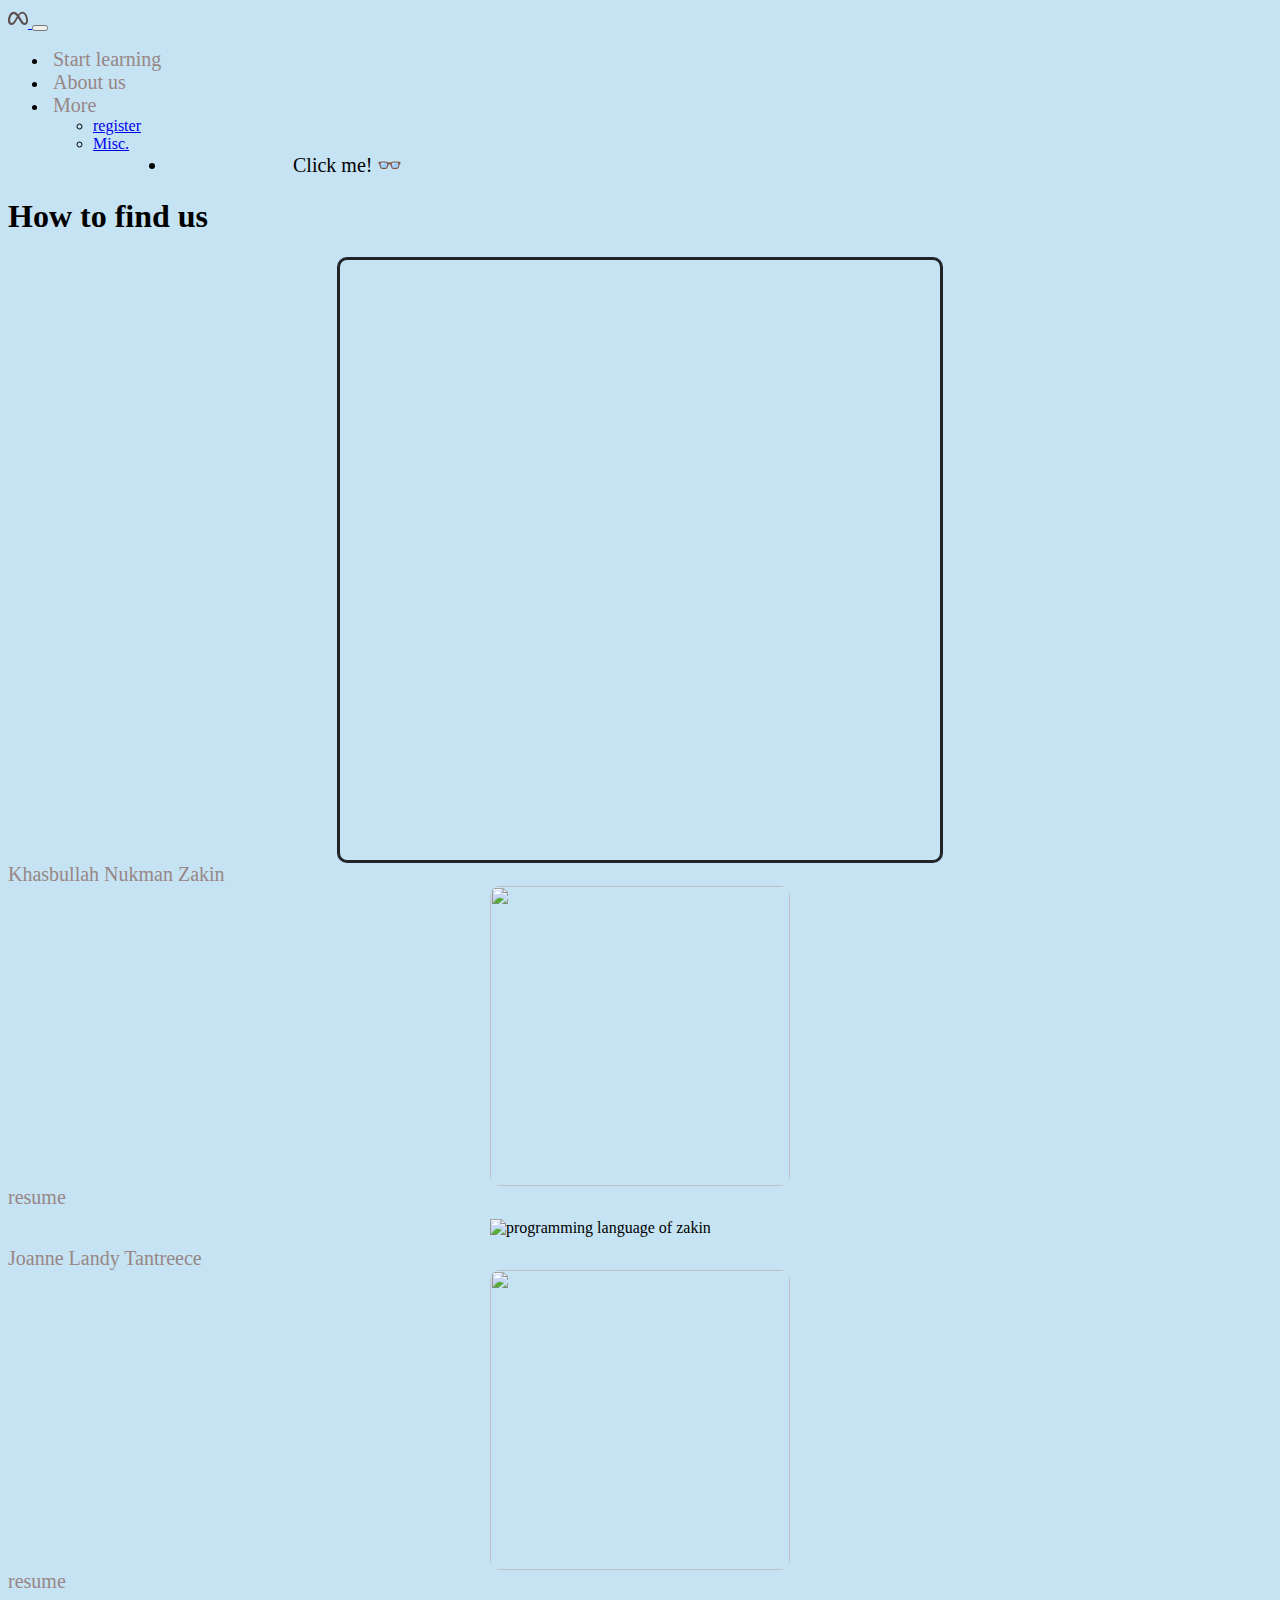
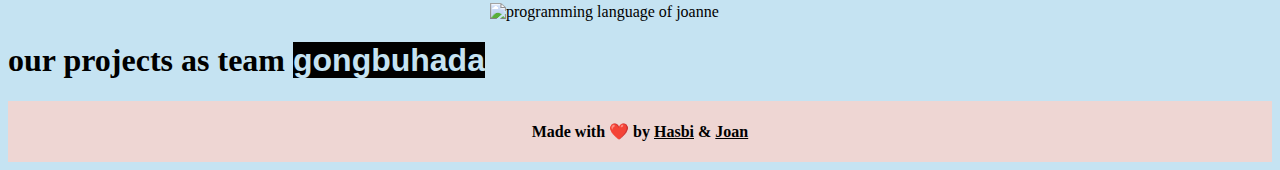
==== howtofindus.html @ 7ed1cf88 "Added howtofindus.html" ====
<!DOCTYPE html>
<html lang="en">
  <head>
    <meta charset="UTF-8" />
    <meta http-equiv="X-UA-Compatible" content="IE=edge" />
    <meta name="viewport" content="width=device-width, initial-scale=1.0" />
    <meta name="keywords" content="gongbuhada.com" />
    <meta name="author" content="Zakintaliban & Joanneeldy" />
    <title>Gongbuhada</title>
    <link
      href="https://cdn.jsdelivr.net/npm/bootstrap@5.2.0-beta1/dist/css/bootstrap.min.css"
      rel="stylesheet"
      integrity="sha384-0evHe/X+R7YkIZDRvuzKMRqM+OrBnVFBL6DOitfPri4tjfHxaWutUpFmBp4vmVor"
      crossorigin="anonymous"
    />
    <link rel="stylesheet" href="style.css" />
    <link rel="icon" type="image/x-icon" href="./assets/favicon.ico" />
  </head>
  <body>
    <div class="container">
      <nav class="navbar navbar-expand-md py-4" id="navbar">
        <a class="navbar-brand" href="index.html">
          <svg
            xmlns="http://www.w3.org/2000/svg"
            width="20"
            height="20"
            fill="#5C4E4E"
            class="bi bi-meta"
            viewBox="0 0 16 16"
          >
            <path
              fill-rule="evenodd"
              d="M8.217 5.243C9.145 3.988 10.171 3 11.483 3 13.96 3 16 6.153 16.001 9.907c0 2.29-.986 3.725-2.757 3.725-1.543 0-2.395-.866-3.924-3.424l-.667-1.123-.118-.197a54.944 54.944 0 0 0-.53-.877l-1.178 2.08c-1.673 2.925-2.615 3.541-3.923 3.541C1.086 13.632 0 12.217 0 9.973 0 6.388 1.995 3 4.598 3c.319 0 .625.039.924.122.31.086.611.22.913.407.577.359 1.154.915 1.782 1.714Zm1.516 2.224c-.252-.41-.494-.787-.727-1.133L9 6.326c.845-1.305 1.543-1.954 2.372-1.954 1.723 0 3.102 2.537 3.102 5.653 0 1.188-.39 1.877-1.195 1.877-.773 0-1.142-.51-2.61-2.87l-.937-1.565ZM4.846 4.756c.725.1 1.385.634 2.34 2.001A212.13 212.13 0 0 0 5.551 9.3c-1.357 2.126-1.826 2.603-2.581 2.603-.777 0-1.24-.682-1.24-1.9 0-2.602 1.298-5.264 2.846-5.264.091 0 .181.006.27.018Z"
            />
          </svg>
        </a>
        <button
          class="navbar-toggler"
          type="button"
          data-bs-toggle="collapse"
          data-bs-target="#navbarSupportedContent"
          aria-controls="navbarSupportedContent"
          aria-expanded="false"
          aria-label="Toggle navigation"
        >
          <span class="navbar-toggler-icon"></span>
        </button>
        <div class="collapse navbar-collapse" id="navbarSupportedContent">
          <ul class="navbar-nav me-auto mb-2 mb-lg-0">
            <li class="nav-item">
              <a class="nav-color" aria-current="page" href="#start"
                >Start learning</a
              >
            </li>
            <li class="nav-item">
              <a class="nav-color" href="#who">About us</a>
            </li>
            <li class="nav-item dropdown">
              <a
                class="nav-color dropdown-toggle"
                href="#"
                id="navbarDropdown"
                role="button"
                data-bs-toggle="dropdown"
                aria-expanded="false"
              >
                More
              </a>
              <ul class="dropdown-menu" aria-labelledby="navbarDropdown">
                <li>
                  <a class="dropdown-item" href="#register">register</a>
                </li>
                <li>
                  <a class="dropdown-item" href="#footer">Misc.</a>
                </li>
              </ul>
            </li>
            <li class="nav-item icon">
              <p class="icon" onclick="setDarkMode()" id="darkBtn">
                Click me! 👓
              </p>
            </li>
          </ul>
        </div>
      </nav>
      <h1>How to find us</h1>
      <div class="hero-contact">
        <div class="row">
          <div class="col map">
            <div class="gmap_canvas">
              <iframe
                width="600"
                height="600"
                id="gmap_canvas"
                src="https://maps.google.com/maps?q=universitas%20siber%20asia&t=&z=15&ie=UTF8&iwloc=&output=embed"
                frameborder="0"
                scrolling="no"
                marginheight="0"
                marginwidth="0"
              >
              </iframe>
            </div>
          </div>
          <div class="col-xl-6 text-center">
            <div class="row">
              <div class="col">
                <a class="nav-color" href="mailto:hasbi@gongbuhada.com"
                  >Khasbullah Nukman Zakin</a
                >
                <img
                  src="https://github.com/zakintaliban.png"
                  class="muka-contact"
                  alt=""
                />
                <div>
                  <a class="nav-color" href="./assets/resume-hasbi.pdf" download
                    >resume</a
                  >
                </div>
                <img
                  class="data-language"
                  src="https://github-readme-stats.vercel.app/api/top-langs/?username=zakintaliban&layout=compact&theme=synthwave"
                  alt="programming language of zakin"
                />
              </div>
              <div class="col">
                <a class="nav-color" href="mailto:joan@gongbuhada.com"
                  >Joanne Landy Tantreece</a
                >
                <img
                  src="https://github.com/joanneeldy.png"
                  class="muka-contact"
                  alt=""
                />
                <div>
                  <a
                    class="nav-color"
                    href="./assets/resume-joanne.pdf"
                    download
                    >resume</a
                  >
                </div>
                <img
                  class="data-language"
                  src="https://github-readme-stats.vercel.app/api/top-langs/?username=joanneeldy&layout=compact&theme=synthwave"
                  alt="programming language of joanne"
                />
              </div>
            </div>
          </div>
        </div>
        <div class="projects row">
          <h1 class="m-5">our projects as team <span>gongbuhada</span></h1>
          <div class="col py-5">
            <img
              src="https://github-readme-stats.vercel.app/api/pin/?username=zakintaliban&repo=kriptografi-praktikum1-python&theme=synthwave"
              alt=""
            />
          </div>
          <div class="col py-5">
            <img
              src="https://github-readme-stats.vercel.app/api/pin/?username=zakintaliban&repo=web-tugas2-sem2&theme=synthwave"
              alt=""
            />
          </div>
        </div>
      </div>
    </div>
    <div id="source">
      <h4>
        Made with ❤️ by
        <a href="https://github.com/Zakintaliban">Hasbi</a> &
        <a href="https://github.com/joanneeldy/">Joan</a>
      </h4>
    </div>
    <script src="https://cdn.jsdelivr.net/npm/bootstrap@5.2.0-beta1/dist/js/bootstrap.bundle.min.js"></script>
    <script src="script.js"></script>
  </body>
</html>
---- style.css ----
body {
  background-color: #c5e3f2;
  color: #000;
}

.icon {
  font-size: 20px;
  margin: auto;
  text-decoration: none;
  margin-left: 120px;
  cursor: pointer;
}

.nav-color {
  font-size: 20px;
  color: #988686;
  text-decoration: none;
  transition: 0.5s;
  text-align: center;
}

.nav-color:hover {
  color: #5c4e4e;
  transition: 0.5s;
}

.nav-item {
  padding: 0px 5px;
}

.darkmode {
  background-color: #000000;
  color: #d1d0d0;
}

.navbar-toggler-icon {
  background-color: #5c4e4e;
  border-radius: 10px;
}

.btn-first {
  background-color: #eed6d3;
}

.btn-first:hover {
  background-color: #e29cb4;
  color: #000000;
  box-shadow: 3px 10px 5px #eed6d3;
  transition: 0.8s;
}

.btn-second {
  background-color: #a8cee9;
}

.btn-second:hover {
  background-color: #c5e3f2;
  color: #000000;
  box-shadow: 3px 10px 5px #a8cee9;
  transition: 0.8s;
}

.feature .text {
  color: #e29cb4;
}

.card {
  background-color: #e29cb4;
  border-radius: 10px;
  margin-top: 20px;
  margin-bottom: 20px;
  margin-left: 20px;
  margin-right: 20px;
  overflow: hidden;
}

.card-text {
  color: #000;
}

.muka {
  width: 460px;
  height: 460px;
  border-radius: 10px;
}

.muka-contact {
  width: 300px;
  height: 300px;
  border-radius: 10px;
  display: block;
  margin-left: auto;
  margin-right: auto;
}

table {
  border-spacing: 10px;
  border-collapse: separate;
}

.bio-hasbi {
  background-color: #2971a4;
  border-radius: 10px;
  width: 460px;
}

.bio-joanne {
  background-color: #be3765;
  border-radius: 10px;
  width: 460px;
}

.email {
  display: flex;
  flex-direction: column;
}

.warning-info {
  align-self: end;
  text-decoration: underline;
}

.submit {
  align-self: end;
}

.form-label {
  width: 200px;
  text-align: center;
}

.modal-content,
.modal-body {
  border: 0px;
}

.copyright {
  margin-right: 10px;
}

#source a:link {
  text-decoration: underline;
  color: black;
}

#source a:visited {
  text-decoration: underline;
  color: black;
}

#source {
  color: black;
  background-color: #eed6d3;
  text-align: center;
  font-weight: bold;
  overflow: hidden;
}

.mapouter {
  position: relative;
  text-align: right;
  height: 600px;
  width: 600px;
}

.gmap_canvas {
  overflow: hidden;
  background: none !important;
  height: 600px;
  width: 600px;
}

.gmap_canvas {
  border-radius: 10px;
  border: medium solid #212529;
}

.gmap_canvas {
  margin: auto;
}

.data-language {
  width: 300px;
  margin: 10px 0px;
  display: block;
  margin-left: auto;
  margin-right: auto;
}

.projects span {
  font-family: "helvetica";
  font-weight: 600;
  color: #c5e3f2;
  background-color: #000;
}

.projects img {
  display: block;
  margin: auto;
}

@media only screen and (max-width: 768px) {
  .icon {
    font-size: 20px;
    text-decoration: none;
    margin-left: 0px;
    cursor: pointer;
  }

  .nav-item {
    margin-right: 0px;
  }

  .muka {
    height: 230px;
    width: 230px;
    border-radius: 10px;
  }

  .bio-hasbi {
    border-radius: 10px;
    width: 230px;
  }

  .bio-joanne {
    border-radius: 10px;
    width: 230px;
  }

  .navbar-nav {
    margin: auto;
  }

  .gmap_canvas {
    height: 500px;
    width: 500px;
  }
}

@media only screen and (max-width: 425px) {
  .muka {
    height: 115px;
    width: 115px;
    border-radius: 10px;
  }
  .bio-hasbi {
    border-radius: 10px;
    width: 115px;
  }

  .bio-joanne {
    border-radius: 10px;
    width: 115px;
  }

  /* .gmap_canvas {
    height: 300px;
    width: 300px;
  } */
}
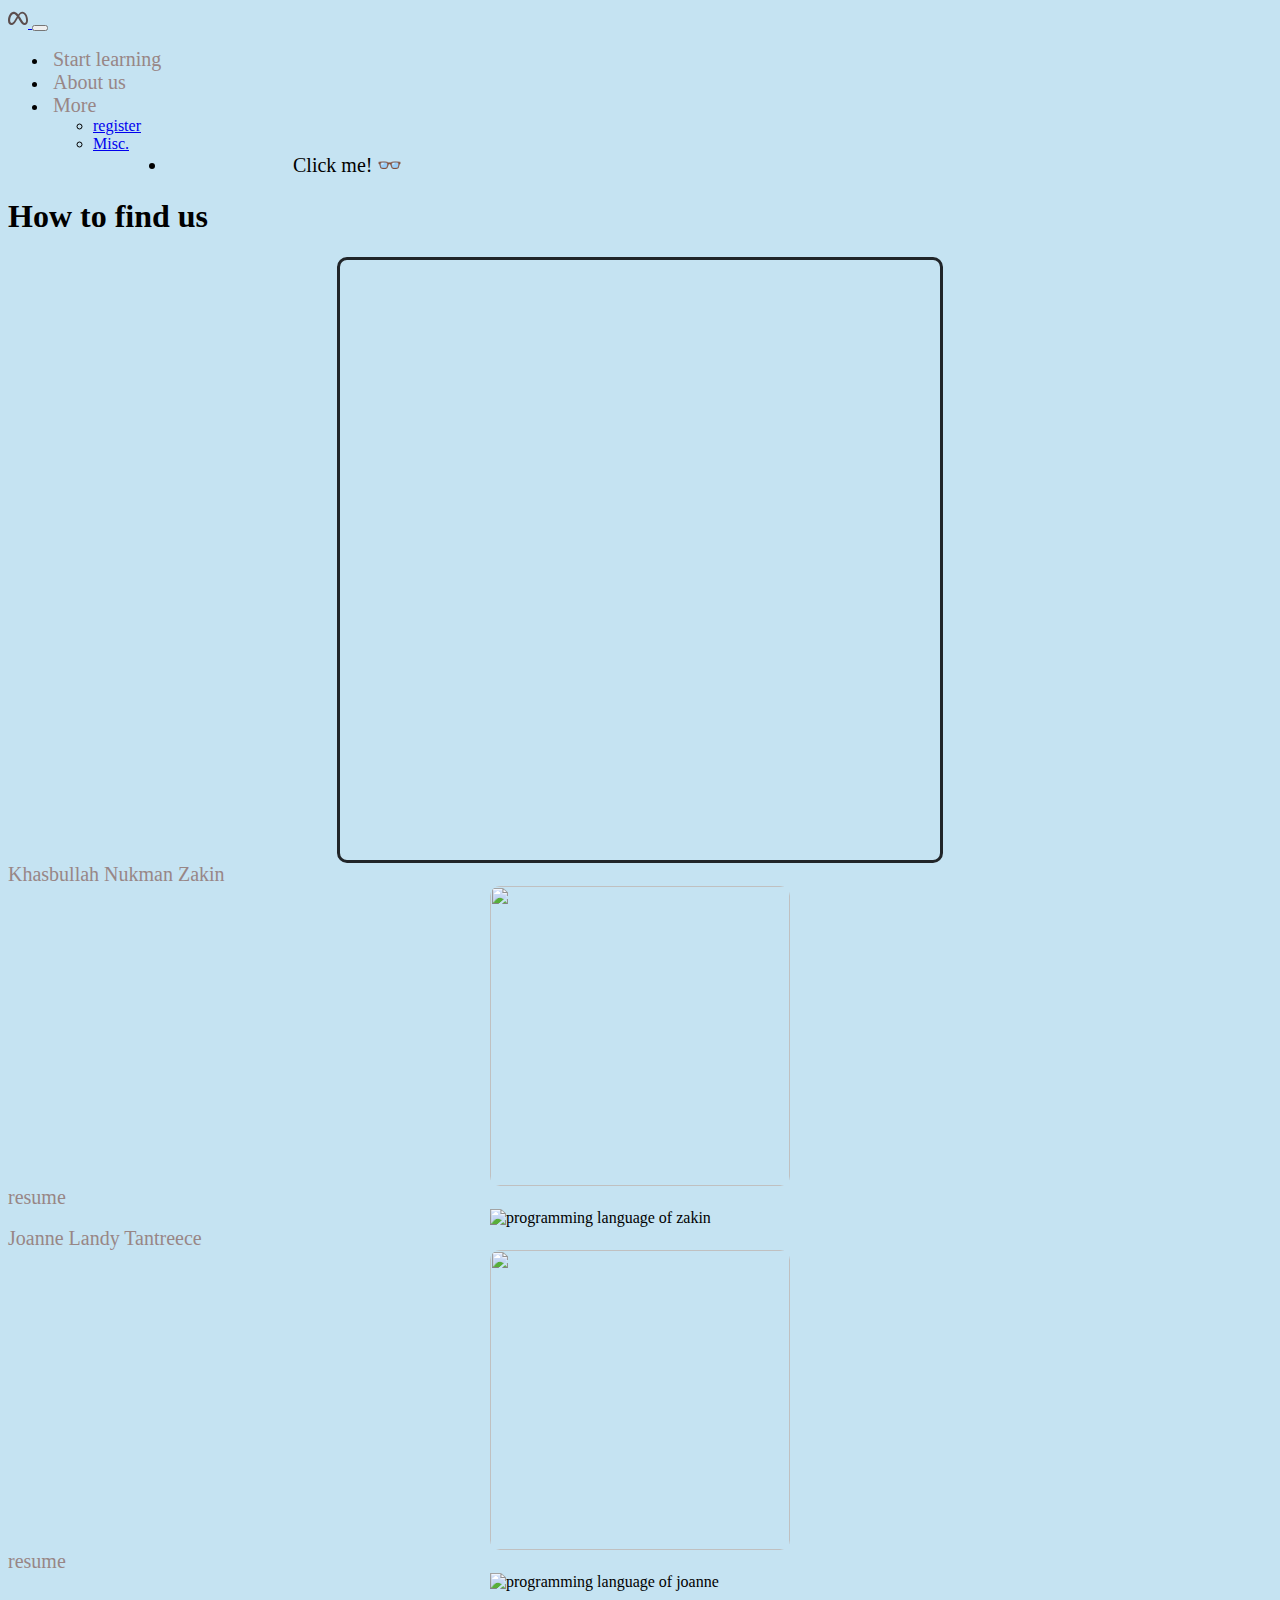
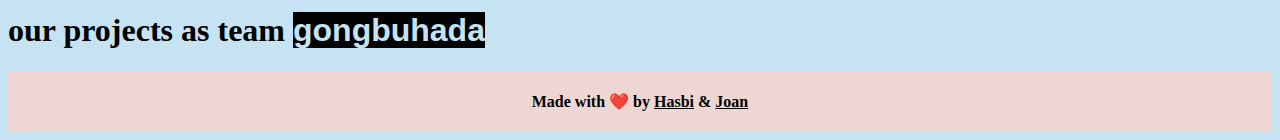
==== commit 372f4cfa: "Update howtofindus.html" ====
--- a/howtofindus.html
+++ b/howtofindus.html
@@ -6,6 +6,21 @@
     <meta name="viewport" content="width=device-width, initial-scale=1.0" />
     <meta name="keywords" content="gongbuhada.com" />
     <meta name="author" content="Zakintaliban & Joanneeldy" />
+    <meta name="title" content="Gongbuhada" />
+    <meta
+      name="description"
+      content="Gongbuhada.com is a website that provides a platform for the users to learn and study for programming, editing and marketing"
+    />
+    <meta name="twitter:title" content="gongbuhada.com" />
+    <meta name="twitter:description" content="Gongbuhada.com is a website that provides a platform for the users to learn and study for programming, editing and marketing" />
+    <meta
+      name="twitter:url"
+      content="https://gongbuhada.com/twitter-image.png"
+    />
+    <meta
+      name="twitter:card"
+      content="a website that provides a platform for the users to learn and study for programming, editing and marketing"
+    />
     <title>Gongbuhada</title>
     <link
       href="https://cdn.jsdelivr.net/npm/bootstrap@5.2.0-beta1/dist/css/bootstrap.min.css"
@@ -150,7 +165,7 @@
           </div>
         </div>
         <div class="projects row">
-          <h1 class="m-5">our projects as team <span>gongbuhada</span></h1>
+          <h1 class="my-5">our projects as team <span>gongbuhada</span></h1>
           <div class="col py-5">
             <img
               src="https://github-readme-stats.vercel.app/api/pin/?username=zakintaliban&repo=kriptografi-praktikum1-python&theme=synthwave"
--- a/style.css
+++ b/style.css
@@ -183,8 +183,7 @@
   width: 300px;
   margin: 10px 0px;
   display: block;
-  margin-left: auto;
-  margin-right: auto;
+  margin: auto;
 }
 
 .projects span {
@@ -195,6 +194,8 @@
 }
 
 .projects img {
+  width: 300px;
+  margin: 10px 0px;
   display: block;
   margin: auto;
 }
@@ -253,8 +254,8 @@
     width: 115px;
   }
 
-  /* .gmap_canvas {
+  .gmap_canvas {
     height: 300px;
     width: 300px;
-  } */
-}
+  }
+}
